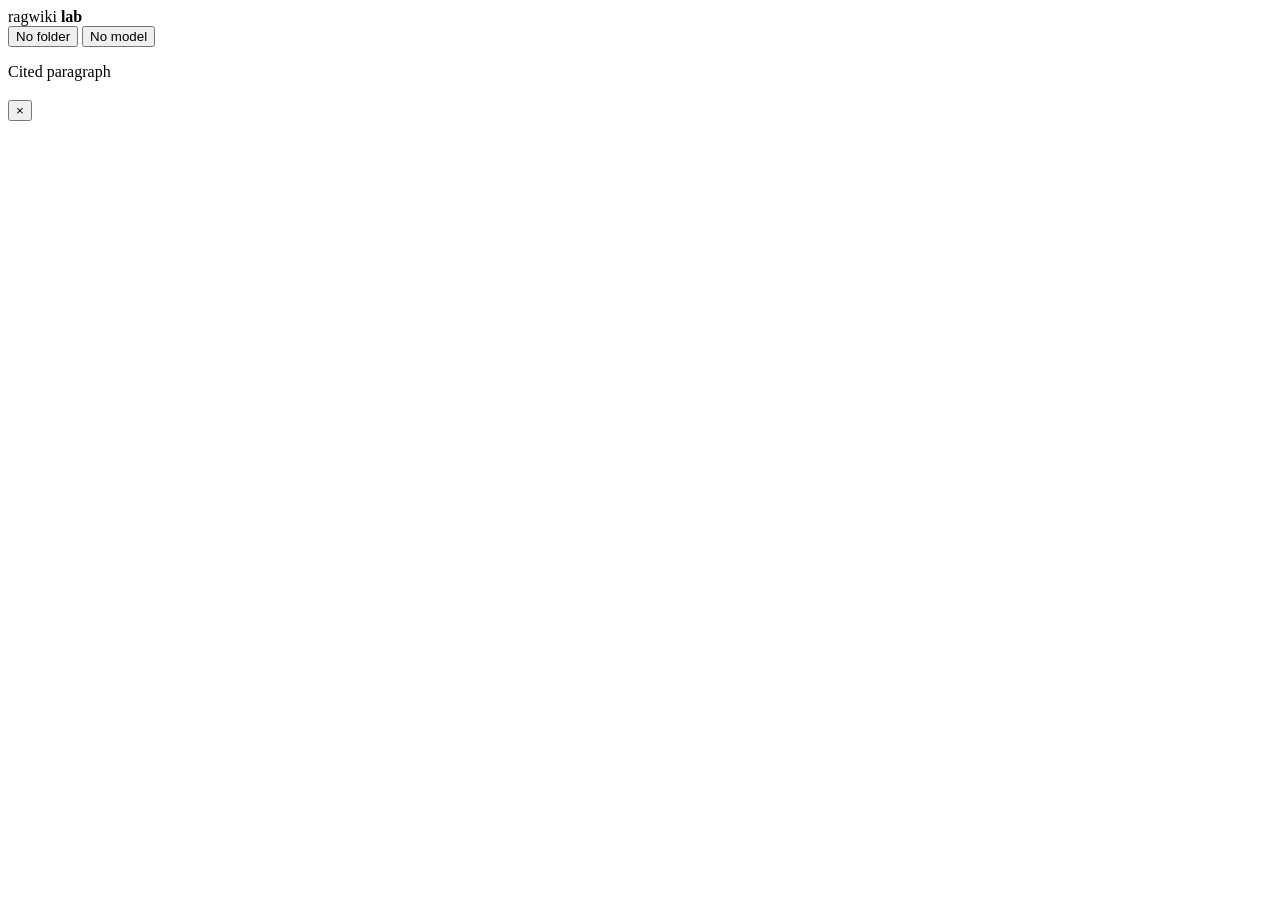
==== src/ragwiki/web/index.html @ d5c81a25 "refactor!: rename the project to ragwiki, a lab to build and compare vector search and a WikiLLM" ====
<!doctype html>
<html lang="en">
<head>
<meta charset="utf-8">
<meta name="viewport" content="width=device-width, initial-scale=1">
<title>ragwiki lab</title>
<link rel="icon" href="data:image/svg+xml,%3Csvg xmlns='http://www.w3.org/2000/svg' viewBox='0 0 32 32'%3E%3Crect width='32' height='32' rx='7' fill='%23171a2b'/%3E%3Crect x='8' y='9' width='7' height='14' rx='1.5' fill='%238b85ff'/%3E%3Crect x='17' y='9' width='7' height='14' rx='1.5' fill='%23fb8a52'/%3E%3C/svg%3E">
<link rel="stylesheet" href="/static/app.css">
</head>
<body>
<header class="top">
  <div class="brand">
    <span class="mark" aria-hidden="true"><i class="w"></i><i class="r"></i></span>
    <span>ragwiki <b>lab</b></span>
  </div>
  <div class="status">
    <button class="chip" id="vaultChip" type="button" title="Change the experiment folder">No folder</button>
    <button class="chip" id="modelChip" type="button" title="Model settings">No model</button>
    <span class="chip quiet" id="spendChip" hidden></span>
  </div>
</header>

<main>
  <!-- first run: choose a folder -->
  <section id="welcome" class="welcome" hidden>
    <p class="eyebrow">Vector search or WikiLLM?</p>
    <h1>Build the one your documents need, or both and let your questions decide.</h1>
    <p class="lede"><b class="rag-t">Vector search (RAG)</b> finds the closest paragraphs every time you ask.
      A <b class="wiki-t">WikiLLM</b> has a model write a linked wiki once, when you add files, and then reads it.
      This lab builds either one from your files, answers with it, and compares both with the same model.</p>
    <form id="vaultForm" class="vaultform">
      <label for="folder">Folder for this experiment</label>
      <div class="row">
        <input id="folder" name="folder" required autocomplete="off" spellcheck="false">
        <button class="btn primary" type="submit">Open or create</button>
      </div>
      <p class="hint">A folder of plain Markdown that opens in Obsidian or any editor. Nothing leaves your computer except the model calls.</p>
    </form>
  </section>

  <section id="workspace" hidden>
    <nav class="steps" role="tablist" aria-label="Steps">
      <button role="tab" aria-controls="sources" aria-selected="true"><span>1</span>Files <em id="countSources"></em></button>
      <button role="tab" aria-controls="build" aria-selected="false"><span>2</span>Build</button>
      <button role="tab" aria-controls="ask" aria-selected="false"><span>3</span>Ask</button>
      <button role="tab" aria-controls="results" aria-selected="false"><span>4</span>Results</button>
    </nav>

    <!-- 1 · files -->
    <div role="tabpanel" id="sources" class="panel">
      <div class="grid2">
        <div>
          <h2>Add your files</h2>
          <p class="sub">PDF with a text layer, Word (.docx), PowerPoint (.pptx) and plain text (.txt, .md).
            Adding is free: the text is extracted on your computer and split into citable paragraphs.
            Both architectures read exactly these paragraphs.</p>
          <label class="drop" id="drop" tabindex="0">
            <input type="file" id="fileInput" multiple hidden>
            <svg viewBox="0 0 48 48" aria-hidden="true"><path d="M24 31V11m0 0-7 7m7-7 7 7M10 30v6a3 3 0 0 0 3 3h22a3 3 0 0 0 3-3v-6" fill="none" stroke="currentColor" stroke-width="2.4" stroke-linecap="round" stroke-linejoin="round"/></svg>
            <strong>Drop files here</strong>
            <span>or click to choose</span>
            <span class="types" id="types"></span>
          </label>
          <div id="addLog" class="log" hidden aria-live="polite"></div>
        </div>
        <div>
          <h2>Your files</h2>
          <p class="sub" id="vaultPath"></p>
          <ul class="sources" id="sourceList"></ul>
          <button class="btn primary next" type="button" data-goto="build" id="toBuild" hidden>Next: build →</button>
        </div>
      </div>
    </div>

    <!-- 2 · build -->
    <div role="tabpanel" id="build" class="panel" hidden>
      <h2>Build one architecture, or both</h2>
      <p class="sub">They answer from the same paragraphs with the same model. What changes is when the work happens:
        vector search does it at every question, the WikiLLM does it once, when files are added.</p>

      <div class="builders">
        <article class="builder rag">
          <header>
            <span class="tag">Vector search · RAG</span>
            <h3>Finds the paragraphs closest to each question</h3>
          </header>
          <ol class="flow" aria-label="How vector search works">
            <li>paragraphs</li><li>vectors</li><li>closest <i>k</i></li><li>1 model call</li>
          </ol>
          <div class="field">
            <label for="retrieval">Search with</label>
            <select id="retrieval">
              <option value="local">Embeddings on this computer (free)</option>
              <option value="provider">Embeddings from your provider</option>
              <option value="bm25">Keywords only, BM25 (no index)</option>
            </select>
            <input id="embeddingModel" placeholder="" autocomplete="off" spellcheck="false" aria-label="Embedding model">
            <small id="retrievalNote" class="hint"></small>
          </div>
          <div class="progress"><i id="ragBar"></i></div>
          <p class="status-line" id="ragStatus"></p>
          <dl class="costs">
            <div><dt>Building</dt><dd id="ragBuildCost"></dd></div>
            <div><dt>Each question</dt><dd>1 model call · about 1,400 tokens in the study</dd></div>
          </dl>
          <button class="btn primary" type="button" id="buildIndex">Build vector index</button>
          <div id="indexLog" class="log" hidden aria-live="polite"></div>
        </article>

        <article class="builder wiki">
          <header>
            <span class="tag">WikiLLM</span>
            <h3>Writes a linked wiki once, then reads it to answer</h3>
          </header>
          <ol class="flow" aria-label="How the WikiLLM works">
            <li>paragraphs</li><li>model plans</li><li>model writes pages</li><li>agent reads pages</li>
          </ol>
          <div class="progress"><i id="wikiBar"></i></div>
          <p class="status-line" id="wikiStatus"></p>
          <dl class="costs">
            <div><dt>Building</dt><dd id="wikiBuildCost"></dd></div>
            <div><dt>Each question</dt><dd>up to 8 model calls · about 10,600 tokens in the study</dd></div>
          </dl>
          <button class="btn primary" type="button" id="buildWiki">Build WikiLLM</button>
          <div id="wikiLog" class="log" hidden aria-live="polite"></div>
        </article>
      </div>

      <h2 class="mt">How they differ</h2>
      <p class="sub">From a study with 100 scientific papers, 100 questions and the same model for both.</p>
      <div class="tablewrap">
        <table class="diff">
          <thead><tr><th></th><th class="rag-t">Vector search (RAG)</th><th class="wiki-t">WikiLLM</th></tr></thead>
          <tbody>
            <tr><th>When the work happens</th><td>At every question</td><td>Once, when a file is added</td></tr>
            <tr><th>Building</th><td>Free with local embeddings; minutes</td><td>2 model calls per file; 1.6–2.9 USD and 1.8 h for 100 papers</td></tr>
            <tr><th>Cost per question</th><td><b>1×</b></td><td>7.2× and 4.1× the time</td></tr>
            <tr><th>Correct answers (5 paragraphs)</th><td>0.48</td><td><b>0.70</b></td></tr>
            <tr><th>Correct answers (20 paragraphs)</th><td>0.64</td><td>0.70: the gap is no longer significant</td></tr>
            <tr><th>Questions that join several documents</th><td>Misses what it does not retrieve</td><td><b>Strongest</b>: pages already join sources</td></tr>
            <tr><th>When files change</th><td>Re-embed the changed file</td><td>Pages are rewritten; old values may linger</td></tr>
            <tr><th>What you get besides answers</th><td>Nothing to read</td><td>A wiki of linked pages you can browse</td></tr>
            <tr><th>Typical failure</th><td>“Not in your files” when retrieval misses</td><td>Answers when it should abstain; misses what it did not capture</td></tr>
          </tbody>
        </table>
      </div>
      <div class="choose">
        <div class="choose-card rag"><h3>Choose vector search when</h3><ul>
          <li>budget or speed matter most</li><li>files change often</li>
          <li>questions ask for one fact from one document</li><li>you will ask few questions</li></ul></div>
        <div class="choose-card wiki"><h3>Choose a WikiLLM when</h3><ul>
          <li>questions join or compare several documents</li><li>files are stable and you will ask many questions</li>
          <li>you also want to read and browse the knowledge</li><li>a better answer is worth several times the cost</li></ul></div>
        <div class="choose-card both"><h3>Not sure?</h3><p>Build both and ask the same questions in step 3. The lab compares the answers and recommends one for your files.</p></div>
      </div>
    </div>

    <!-- 3 · ask -->
    <div role="tabpanel" id="ask" class="panel" hidden>
      <div class="composer">
        <div class="composer-head">
          <div>
            <h2>Ask your files</h2>
            <div class="seg mode" role="radiogroup" aria-label="Answer with">
              <button type="button" role="radio" data-mode="both" aria-checked="true">Compare both</button>
              <button type="button" role="radio" data-mode="rag" aria-checked="false">Vector search only</button>
              <button type="button" role="radio" data-mode="wiki" aria-checked="false">WikiLLM only</button>
            </div>
            <p class="sub" id="modeNote"></p>
          </div>
          <div class="kbox" id="kbox">
            <label for="k">Vector search reads <output id="kOut">8</output> paragraphs</label>
            <input type="range" id="k" min="1" max="30" value="8">
          </div>
        </div>
        <div id="questions" class="questions"></div>
        <div class="composer-foot">
          <button class="btn ghost" id="addQuestion" type="button">+ Add a question</button>
          <button class="btn ghost" id="pasteQuestions" type="button">Paste several</button>
          <span class="spacer"></span>
          <span class="hint" id="askHint"></span>
          <button class="btn primary" id="askButton" type="button">Ask</button>
        </div>
        <div id="askLog" class="log" hidden aria-live="polite"></div>
      </div>
      <div id="answers" class="comparisons"></div>
    </div>

    <!-- 4 · results -->
    <div role="tabpanel" id="results" class="panel" hidden>
      <div id="advice" class="advice"></div>
      <div id="arms" class="arms"></div>
      <div class="tablehead">
        <h2>Every comparison</h2>
        <div class="row">
          <a class="btn ghost" href="/api/export.csv" download>Download CSV</a>
          <a class="btn ghost" href="/api/export.jsonl" download>Download JSONL</a>
        </div>
      </div>
      <div class="tablewrap"><table id="table"></table></div>
      <details class="readme">
        <summary>How to read these results</summary>
        <ul>
          <li><b>Answered</b> counts answers with at least one valid citation. It is not correctness: expected answers and your verdicts measure quality.</li>
          <li>The WikiLLM pays once to write its pages and then spends more per question, because it reads them. Vector search has no model cost to build and makes one call per question.</li>
          <li>In the study behind ragwiki the WikiLLM answered 0.70 of the answerable questions and RAG 0.48 with 5 retrieved paragraphs, at 7.2× the cost per question. With 20 paragraphs the gap fell to +0.06 and was no longer significant. Try more than one value of <i>k</i>.</li>
        </ul>
      </details>
    </div>
  </section>
</main>

<!-- source beside claim -->
<aside id="drawer" class="drawer" aria-hidden="true" aria-labelledby="drawerTitle">
  <div class="drawer-head">
    <div><p class="eyebrow" id="drawerKicker">Cited paragraph</p><h3 id="drawerTitle"></h3></div>
    <button class="icon" id="drawerClose" type="button" aria-label="Close">×</button>
  </div>
  <blockquote id="drawerText"></blockquote>
</aside>

<dialog id="settings">
  <form method="dialog" id="settingsForm">
    <h2>Model</h2>
    <p class="sub">Both architectures use this same model, so the only difference is how knowledge reaches it. Any OpenAI-compatible endpoint works, including a local one.</p>
    <div class="fields">
      <label>Model name<input name="model" placeholder="deepseek-chat, gpt-4o-mini, llama3.1…" autocomplete="off"></label>
      <label>Base URL<input name="base_url" placeholder="https://api.provider.com/v1 · http://localhost:11434/v1" autocomplete="off"></label>
      <label>API key<input name="api_key" type="password" placeholder="Not needed for a local model" autocomplete="off"><small id="keyNote"></small></label>
      <label>Input price <small>USD per million tokens</small><input name="price_input" type="number" min="0" step="any"></label>
      <label>Output price <small>USD per million tokens</small><input name="price_output" type="number" min="0" step="any"></label>
      <label>Spending cap <small>USD per session, 0 = none</small><input name="max_usd" type="number" min="0" step="any"></label>
      <label>Context window <small>tokens</small><input name="context_tokens" type="number" min="1000" step="1000"></label>
    </div>
    <div class="dialog-foot">
      <button class="btn ghost" value="cancel" formnovalidate>Cancel</button>
      <button class="btn primary" value="save">Save</button>
    </div>
  </form>
</dialog>

<div id="toast" class="toast" role="status" aria-live="polite"></div>
<script type="module" src="/static/app.js"></script>
</body>
</html>
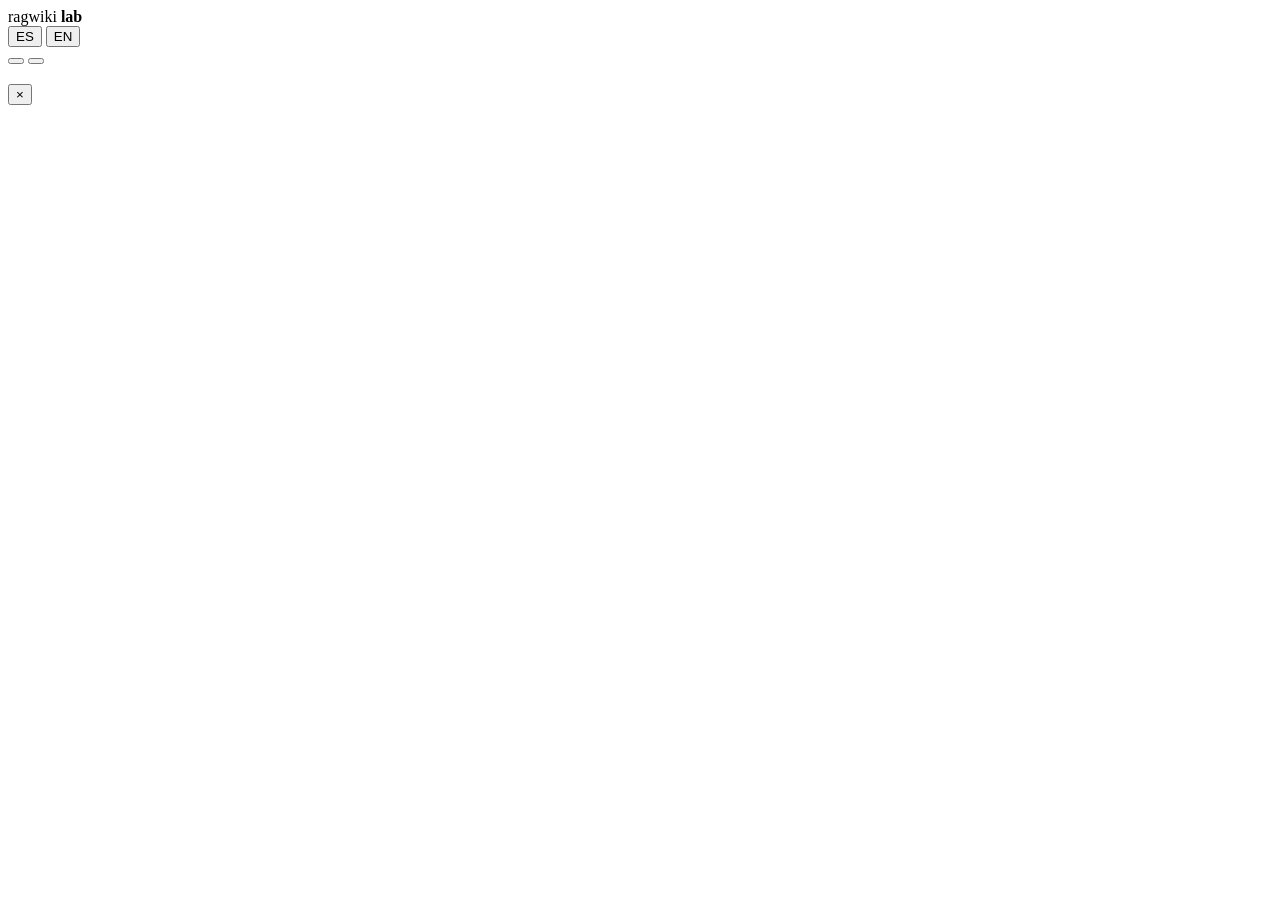
==== commit 6c0bf4bb: "feat: the lab page in Spanish and English, and Spanish support documented" ====
--- a/src/ragwiki/web/index.html
+++ b/src/ragwiki/web/index.html
@@ -14,8 +14,12 @@
     <span>ragwiki <b>lab</b></span>
   </div>
   <div class="status">
-    <button class="chip" id="vaultChip" type="button" title="Change the experiment folder">No folder</button>
-    <button class="chip" id="modelChip" type="button" title="Model settings">No model</button>
+    <div class="seg lang" role="group" aria-label="Language / Idioma">
+      <button type="button" data-lang="es">ES</button>
+      <button type="button" data-lang="en">EN</button>
+    </div>
+    <button class="chip" id="vaultChip" type="button" data-i18n-title="changeFolder"></button>
+    <button class="chip" id="modelChip" type="button" data-i18n-title="modelSettings"></button>
     <span class="chip quiet" id="spendChip" hidden></span>
   </div>
 </header>
@@ -23,135 +27,128 @@
 <main>
   <!-- first run: choose a folder -->
   <section id="welcome" class="welcome" hidden>
-    <p class="eyebrow">Vector search or WikiLLM?</p>
-    <h1>Build the one your documents need, or both and let your questions decide.</h1>
-    <p class="lede"><b class="rag-t">Vector search (RAG)</b> finds the closest paragraphs every time you ask.
-      A <b class="wiki-t">WikiLLM</b> has a model write a linked wiki once, when you add files, and then reads it.
-      This lab builds either one from your files, answers with it, and compares both with the same model.</p>
+    <p class="eyebrow" data-i18n="welcomeEyebrow"></p>
+    <h1 data-i18n="welcomeTitle"></h1>
+    <p class="lede" data-i18n="welcomeLede"></p>
     <form id="vaultForm" class="vaultform">
-      <label for="folder">Folder for this experiment</label>
+      <label for="folder" data-i18n="folderLabel"></label>
       <div class="row">
         <input id="folder" name="folder" required autocomplete="off" spellcheck="false">
-        <button class="btn primary" type="submit">Open or create</button>
-      </div>
-      <p class="hint">A folder of plain Markdown that opens in Obsidian or any editor. Nothing leaves your computer except the model calls.</p>
+        <button class="btn primary" type="submit" data-i18n="openOrCreate"></button>
+      </div>
+      <p class="hint" data-i18n="folderHint"></p>
     </form>
   </section>
 
   <section id="workspace" hidden>
     <nav class="steps" role="tablist" aria-label="Steps">
-      <button role="tab" aria-controls="sources" aria-selected="true"><span>1</span>Files <em id="countSources"></em></button>
-      <button role="tab" aria-controls="build" aria-selected="false"><span>2</span>Build</button>
-      <button role="tab" aria-controls="ask" aria-selected="false"><span>3</span>Ask</button>
-      <button role="tab" aria-controls="results" aria-selected="false"><span>4</span>Results</button>
+      <button role="tab" aria-controls="sources" aria-selected="true"><span>1</span><b data-i18n="tabFiles"></b> <em id="countSources"></em></button>
+      <button role="tab" aria-controls="build" aria-selected="false"><span>2</span><b data-i18n="tabBuild"></b></button>
+      <button role="tab" aria-controls="ask" aria-selected="false"><span>3</span><b data-i18n="tabAsk"></b></button>
+      <button role="tab" aria-controls="results" aria-selected="false"><span>4</span><b data-i18n="tabResults"></b></button>
     </nav>
 
     <!-- 1 · files -->
     <div role="tabpanel" id="sources" class="panel">
       <div class="grid2">
         <div>
-          <h2>Add your files</h2>
-          <p class="sub">PDF with a text layer, Word (.docx), PowerPoint (.pptx) and plain text (.txt, .md).
-            Adding is free: the text is extracted on your computer and split into citable paragraphs.
-            Both architectures read exactly these paragraphs.</p>
+          <h2 data-i18n="addFiles"></h2>
+          <p class="sub" data-i18n="addFilesSub"></p>
           <label class="drop" id="drop" tabindex="0">
             <input type="file" id="fileInput" multiple hidden>
             <svg viewBox="0 0 48 48" aria-hidden="true"><path d="M24 31V11m0 0-7 7m7-7 7 7M10 30v6a3 3 0 0 0 3 3h22a3 3 0 0 0 3-3v-6" fill="none" stroke="currentColor" stroke-width="2.4" stroke-linecap="round" stroke-linejoin="round"/></svg>
-            <strong>Drop files here</strong>
-            <span>or click to choose</span>
+            <strong data-i18n="drop"></strong>
+            <span data-i18n="orClick"></span>
             <span class="types" id="types"></span>
           </label>
           <div id="addLog" class="log" hidden aria-live="polite"></div>
         </div>
         <div>
-          <h2>Your files</h2>
+          <h2 data-i18n="yourFiles"></h2>
           <p class="sub" id="vaultPath"></p>
           <ul class="sources" id="sourceList"></ul>
-          <button class="btn primary next" type="button" data-goto="build" id="toBuild" hidden>Next: build →</button>
+          <button class="btn primary next" type="button" data-goto="build" id="toBuild" hidden data-i18n="nextBuild"></button>
         </div>
       </div>
     </div>
 
     <!-- 2 · build -->
     <div role="tabpanel" id="build" class="panel" hidden>
-      <h2>Build one architecture, or both</h2>
-      <p class="sub">They answer from the same paragraphs with the same model. What changes is when the work happens:
-        vector search does it at every question, the WikiLLM does it once, when files are added.</p>
+      <h2 data-i18n="buildTitle"></h2>
+      <p class="sub" data-i18n="buildSub"></p>
 
       <div class="builders">
         <article class="builder rag">
           <header>
-            <span class="tag">Vector search · RAG</span>
-            <h3>Finds the paragraphs closest to each question</h3>
+            <span class="tag" data-i18n="ragTag"></span>
+            <h3 data-i18n="ragHead"></h3>
           </header>
-          <ol class="flow" aria-label="How vector search works">
-            <li>paragraphs</li><li>vectors</li><li>closest <i>k</i></li><li>1 model call</li>
+          <ol class="flow">
+            <li data-i18n="flowParagraphs"></li><li data-i18n="flowVectors"></li><li data-i18n="flowClosest"></li><li data-i18n="flowCall"></li>
           </ol>
           <div class="field">
-            <label for="retrieval">Search with</label>
+            <label for="retrieval" data-i18n="searchWith"></label>
             <select id="retrieval">
-              <option value="local">Embeddings on this computer (free)</option>
-              <option value="provider">Embeddings from your provider</option>
-              <option value="bm25">Keywords only, BM25 (no index)</option>
+              <option value="local" data-i18n="optLocal"></option>
+              <option value="provider" data-i18n="optProvider"></option>
+              <option value="bm25" data-i18n="optBm25"></option>
             </select>
-            <input id="embeddingModel" placeholder="" autocomplete="off" spellcheck="false" aria-label="Embedding model">
+            <input id="embeddingModel" autocomplete="off" spellcheck="false" aria-label="Embedding model">
             <small id="retrievalNote" class="hint"></small>
           </div>
           <div class="progress"><i id="ragBar"></i></div>
           <p class="status-line" id="ragStatus"></p>
           <dl class="costs">
-            <div><dt>Building</dt><dd id="ragBuildCost"></dd></div>
-            <div><dt>Each question</dt><dd>1 model call · about 1,400 tokens in the study</dd></div>
+            <div><dt data-i18n="building"></dt><dd id="ragBuildCost"></dd></div>
+            <div><dt data-i18n="eachQuestion"></dt><dd data-i18n="ragEach"></dd></div>
           </dl>
-          <button class="btn primary" type="button" id="buildIndex">Build vector index</button>
+          <button class="btn primary" type="button" id="buildIndex"></button>
           <div id="indexLog" class="log" hidden aria-live="polite"></div>
         </article>
 
         <article class="builder wiki">
           <header>
             <span class="tag">WikiLLM</span>
-            <h3>Writes a linked wiki once, then reads it to answer</h3>
+            <h3 data-i18n="wikiHead"></h3>
           </header>
-          <ol class="flow" aria-label="How the WikiLLM works">
-            <li>paragraphs</li><li>model plans</li><li>model writes pages</li><li>agent reads pages</li>
+          <ol class="flow">
+            <li data-i18n="flowParagraphs"></li><li data-i18n="flowPlans"></li><li data-i18n="flowWrites"></li><li data-i18n="flowReads"></li>
           </ol>
           <div class="progress"><i id="wikiBar"></i></div>
           <p class="status-line" id="wikiStatus"></p>
           <dl class="costs">
-            <div><dt>Building</dt><dd id="wikiBuildCost"></dd></div>
-            <div><dt>Each question</dt><dd>up to 8 model calls · about 10,600 tokens in the study</dd></div>
+            <div><dt data-i18n="building"></dt><dd id="wikiBuildCost"></dd></div>
+            <div><dt data-i18n="eachQuestion"></dt><dd data-i18n="wikiEach"></dd></div>
           </dl>
-          <button class="btn primary" type="button" id="buildWiki">Build WikiLLM</button>
+          <button class="btn primary" type="button" id="buildWiki"></button>
           <div id="wikiLog" class="log" hidden aria-live="polite"></div>
         </article>
       </div>
 
-      <h2 class="mt">How they differ</h2>
-      <p class="sub">From a study with 100 scientific papers, 100 questions and the same model for both.</p>
+      <h2 class="mt" data-i18n="differTitle"></h2>
+      <p class="sub" data-i18n="differSub"></p>
       <div class="tablewrap">
         <table class="diff">
-          <thead><tr><th></th><th class="rag-t">Vector search (RAG)</th><th class="wiki-t">WikiLLM</th></tr></thead>
+          <thead><tr><th></th><th class="rag-t" data-i18n="diffRag"></th><th class="wiki-t">WikiLLM</th></tr></thead>
           <tbody>
-            <tr><th>When the work happens</th><td>At every question</td><td>Once, when a file is added</td></tr>
-            <tr><th>Building</th><td>Free with local embeddings; minutes</td><td>2 model calls per file; 1.6–2.9 USD and 1.8 h for 100 papers</td></tr>
-            <tr><th>Cost per question</th><td><b>1×</b></td><td>7.2× and 4.1× the time</td></tr>
-            <tr><th>Correct answers (5 paragraphs)</th><td>0.48</td><td><b>0.70</b></td></tr>
-            <tr><th>Correct answers (20 paragraphs)</th><td>0.64</td><td>0.70: the gap is no longer significant</td></tr>
-            <tr><th>Questions that join several documents</th><td>Misses what it does not retrieve</td><td><b>Strongest</b>: pages already join sources</td></tr>
-            <tr><th>When files change</th><td>Re-embed the changed file</td><td>Pages are rewritten; old values may linger</td></tr>
-            <tr><th>What you get besides answers</th><td>Nothing to read</td><td>A wiki of linked pages you can browse</td></tr>
-            <tr><th>Typical failure</th><td>“Not in your files” when retrieval misses</td><td>Answers when it should abstain; misses what it did not capture</td></tr>
+            <tr><th data-i18n="d1"></th><td data-i18n="d1r"></td><td data-i18n="d1w"></td></tr>
+            <tr><th data-i18n="d2"></th><td data-i18n="d2r"></td><td data-i18n="d2w"></td></tr>
+            <tr><th data-i18n="d3"></th><td><b>1×</b></td><td data-i18n="d3w"></td></tr>
+            <tr><th data-i18n="d4"></th><td class="dec">0.48</td><td class="dec"><b>0.70</b></td></tr>
+            <tr><th data-i18n="d5"></th><td class="dec">0.64</td><td data-i18n="d5w"></td></tr>
+            <tr><th data-i18n="d6"></th><td data-i18n="d6r"></td><td data-i18n="d6w"></td></tr>
+            <tr><th data-i18n="d7"></th><td data-i18n="d7r"></td><td data-i18n="d7w"></td></tr>
+            <tr><th data-i18n="d8"></th><td data-i18n="d8r"></td><td data-i18n="d8w"></td></tr>
+            <tr><th data-i18n="d9"></th><td data-i18n="d9r"></td><td data-i18n="d9w"></td></tr>
           </tbody>
         </table>
       </div>
       <div class="choose">
-        <div class="choose-card rag"><h3>Choose vector search when</h3><ul>
-          <li>budget or speed matter most</li><li>files change often</li>
-          <li>questions ask for one fact from one document</li><li>you will ask few questions</li></ul></div>
-        <div class="choose-card wiki"><h3>Choose a WikiLLM when</h3><ul>
-          <li>questions join or compare several documents</li><li>files are stable and you will ask many questions</li>
-          <li>you also want to read and browse the knowledge</li><li>a better answer is worth several times the cost</li></ul></div>
-        <div class="choose-card both"><h3>Not sure?</h3><p>Build both and ask the same questions in step 3. The lab compares the answers and recommends one for your files.</p></div>
+        <div class="choose-card rag"><h3 data-i18n="chooseRag"></h3><ul>
+          <li data-i18n="chooseRag1"></li><li data-i18n="chooseRag2"></li><li data-i18n="chooseRag3"></li><li data-i18n="chooseRag4"></li></ul></div>
+        <div class="choose-card wiki"><h3 data-i18n="chooseWiki"></h3><ul>
+          <li data-i18n="chooseWiki1"></li><li data-i18n="chooseWiki2"></li><li data-i18n="chooseWiki3"></li><li data-i18n="chooseWiki4"></li></ul></div>
+        <div class="choose-card both"><h3 data-i18n="notSure"></h3><p data-i18n="notSureText"></p></div>
       </div>
     </div>
 
@@ -160,26 +157,26 @@
       <div class="composer">
         <div class="composer-head">
           <div>
-            <h2>Ask your files</h2>
-            <div class="seg mode" role="radiogroup" aria-label="Answer with">
-              <button type="button" role="radio" data-mode="both" aria-checked="true">Compare both</button>
-              <button type="button" role="radio" data-mode="rag" aria-checked="false">Vector search only</button>
-              <button type="button" role="radio" data-mode="wiki" aria-checked="false">WikiLLM only</button>
+            <h2 data-i18n="askTitle"></h2>
+            <div class="seg mode" role="radiogroup">
+              <button type="button" role="radio" data-mode="both" aria-checked="true" data-i18n="modeBoth"></button>
+              <button type="button" role="radio" data-mode="rag" aria-checked="false" data-i18n="modeRag"></button>
+              <button type="button" role="radio" data-mode="wiki" aria-checked="false" data-i18n="modeWiki"></button>
             </div>
             <p class="sub" id="modeNote"></p>
           </div>
           <div class="kbox" id="kbox">
-            <label for="k">Vector search reads <output id="kOut">8</output> paragraphs</label>
+            <label for="k" id="kLabel"></label>
             <input type="range" id="k" min="1" max="30" value="8">
           </div>
         </div>
         <div id="questions" class="questions"></div>
         <div class="composer-foot">
-          <button class="btn ghost" id="addQuestion" type="button">+ Add a question</button>
-          <button class="btn ghost" id="pasteQuestions" type="button">Paste several</button>
+          <button class="btn ghost" id="addQuestion" type="button" data-i18n="addQuestion"></button>
+          <button class="btn ghost" id="pasteQuestions" type="button" data-i18n="pasteSeveral"></button>
           <span class="spacer"></span>
           <span class="hint" id="askHint"></span>
-          <button class="btn primary" id="askButton" type="button">Ask</button>
+          <button class="btn primary" id="askButton" type="button"></button>
         </div>
         <div id="askLog" class="log" hidden aria-live="polite"></div>
       </div>
@@ -191,20 +188,16 @@
       <div id="advice" class="advice"></div>
       <div id="arms" class="arms"></div>
       <div class="tablehead">
-        <h2>Every comparison</h2>
+        <h2 data-i18n="everyComparison"></h2>
         <div class="row">
-          <a class="btn ghost" href="/api/export.csv" download>Download CSV</a>
-          <a class="btn ghost" href="/api/export.jsonl" download>Download JSONL</a>
+          <a class="btn ghost" href="/api/export.csv" download data-i18n="downloadCsv"></a>
+          <a class="btn ghost" href="/api/export.jsonl" download data-i18n="downloadJsonl"></a>
         </div>
       </div>
       <div class="tablewrap"><table id="table"></table></div>
       <details class="readme">
-        <summary>How to read these results</summary>
-        <ul>
-          <li><b>Answered</b> counts answers with at least one valid citation. It is not correctness: expected answers and your verdicts measure quality.</li>
-          <li>The WikiLLM pays once to write its pages and then spends more per question, because it reads them. Vector search has no model cost to build and makes one call per question.</li>
-          <li>In the study behind ragwiki the WikiLLM answered 0.70 of the answerable questions and RAG 0.48 with 5 retrieved paragraphs, at 7.2× the cost per question. With 20 paragraphs the gap fell to +0.06 and was no longer significant. Try more than one value of <i>k</i>.</li>
-        </ul>
+        <summary data-i18n="readTitle"></summary>
+        <ul><li data-i18n="read1"></li><li data-i18n="read2"></li><li data-i18n="read3"></li></ul>
       </details>
     </div>
   </section>
@@ -213,28 +206,28 @@
 <!-- source beside claim -->
 <aside id="drawer" class="drawer" aria-hidden="true" aria-labelledby="drawerTitle">
   <div class="drawer-head">
-    <div><p class="eyebrow" id="drawerKicker">Cited paragraph</p><h3 id="drawerTitle"></h3></div>
-    <button class="icon" id="drawerClose" type="button" aria-label="Close">×</button>
+    <div><p class="eyebrow" id="drawerKicker" data-i18n="citedParagraph"></p><h3 id="drawerTitle"></h3></div>
+    <button class="icon" id="drawerClose" type="button" data-i18n-label="close">×</button>
   </div>
   <blockquote id="drawerText"></blockquote>
 </aside>
 
 <dialog id="settings">
   <form method="dialog" id="settingsForm">
-    <h2>Model</h2>
-    <p class="sub">Both architectures use this same model, so the only difference is how knowledge reaches it. Any OpenAI-compatible endpoint works, including a local one.</p>
+    <h2 data-i18n="settingsTitle"></h2>
+    <p class="sub" data-i18n="settingsSub"></p>
     <div class="fields">
-      <label>Model name<input name="model" placeholder="deepseek-chat, gpt-4o-mini, llama3.1…" autocomplete="off"></label>
-      <label>Base URL<input name="base_url" placeholder="https://api.provider.com/v1 · http://localhost:11434/v1" autocomplete="off"></label>
-      <label>API key<input name="api_key" type="password" placeholder="Not needed for a local model" autocomplete="off"><small id="keyNote"></small></label>
-      <label>Input price <small>USD per million tokens</small><input name="price_input" type="number" min="0" step="any"></label>
-      <label>Output price <small>USD per million tokens</small><input name="price_output" type="number" min="0" step="any"></label>
-      <label>Spending cap <small>USD per session, 0 = none</small><input name="max_usd" type="number" min="0" step="any"></label>
-      <label>Context window <small>tokens</small><input name="context_tokens" type="number" min="1000" step="1000"></label>
+      <label><span data-i18n="fModel"></span><input name="model" placeholder="deepseek-chat, gpt-4o-mini, llama3.1…" autocomplete="off"></label>
+      <label><span data-i18n="fBase"></span><input name="base_url" placeholder="https://api.provider.com/v1 · http://localhost:11434/v1" autocomplete="off"></label>
+      <label><span data-i18n="fKey"></span><input name="api_key" type="password" data-i18n-ph="fKeyPh" autocomplete="off"><small id="keyNote"></small></label>
+      <label><span><span data-i18n="fIn"></span> <small data-i18n="fPerM"></small></span><input name="price_input" type="number" min="0" step="any"></label>
+      <label><span><span data-i18n="fOut"></span> <small data-i18n="fPerM"></small></span><input name="price_output" type="number" min="0" step="any"></label>
+      <label><span><span data-i18n="fCap"></span> <small data-i18n="fCapNote"></small></span><input name="max_usd" type="number" min="0" step="any"></label>
+      <label><span><span data-i18n="fCtx"></span> <small data-i18n="fTokens"></small></span><input name="context_tokens" type="number" min="1000" step="1000"></label>
     </div>
     <div class="dialog-foot">
-      <button class="btn ghost" value="cancel" formnovalidate>Cancel</button>
-      <button class="btn primary" value="save">Save</button>
+      <button class="btn ghost" value="cancel" formnovalidate data-i18n="cancel"></button>
+      <button class="btn primary" value="save" data-i18n="save"></button>
     </div>
   </form>
 </dialog>
